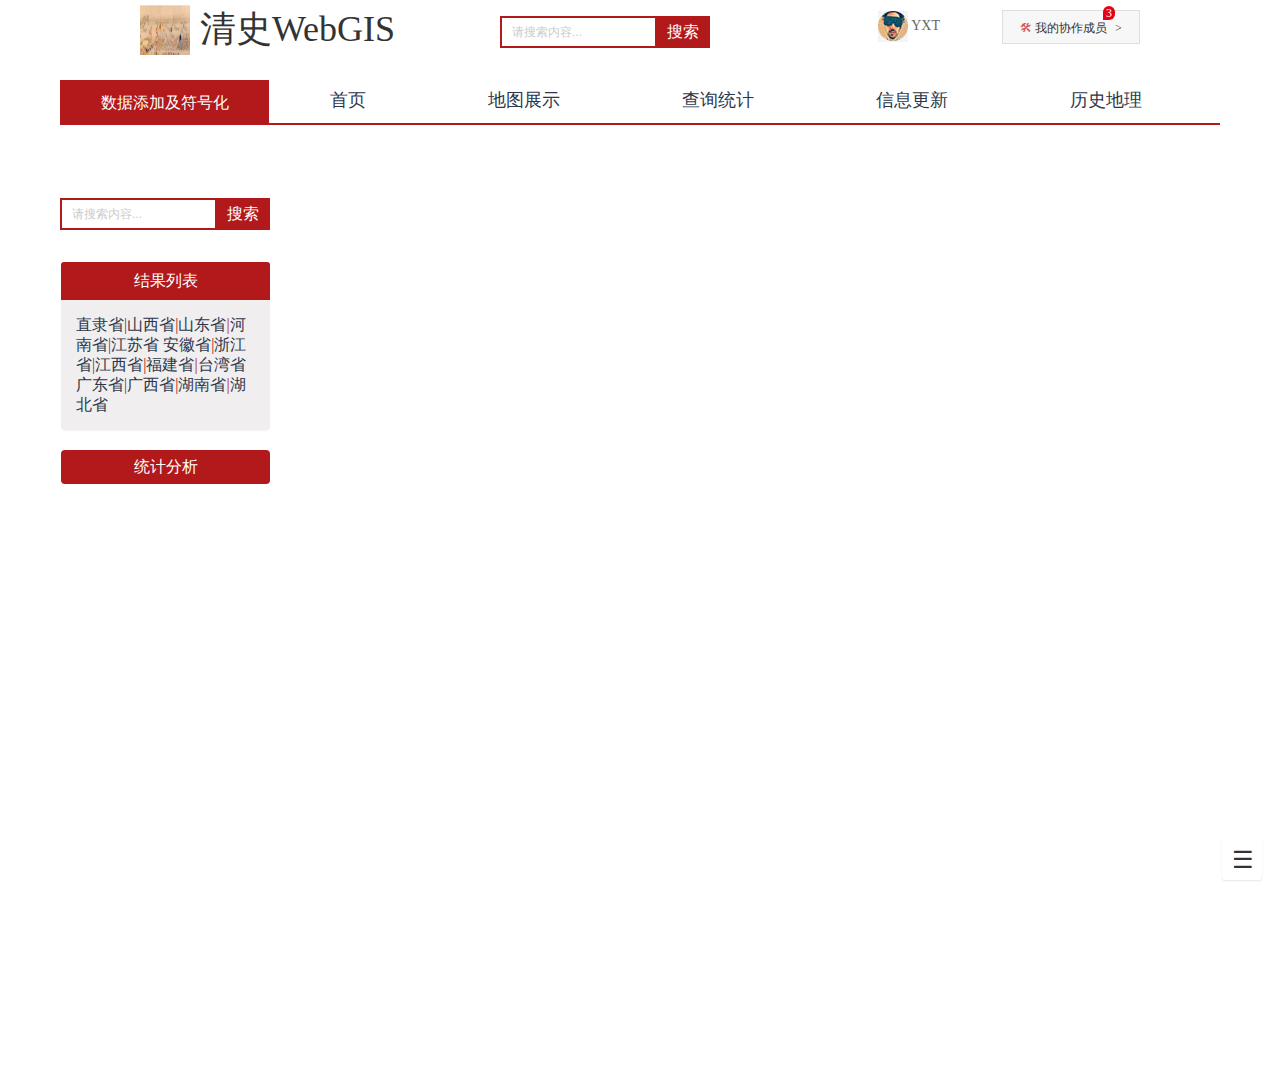
==== analysis.html @ 8addfd03 "页面基本画完" ====
<!DOCTYPE html>
<html>
  <head>
    <meta charset="utf-8" />
    <title>清史GIS-清朝历史信息化、地图可视化</title>
    <meta
      name="description"
      content="我们是清史地理信息系统制作者，系统提供对清史信息的增删改查、地图可视化和历史地理信息的探索"
    />
    <meta
      name="keywords"
      content="清朝历史,GIS,地理信息系统,地图,历史地理,数据库,职官"
    />
    <meta
      name="viewport"
      content="initial-scale=1,maximum-scale=1,user-scalable=no"
    />
    <!-- 引入图标 -->
    <link rel="shortcut icon" href="favicon.ico" type="image/x-icon" />
    <!-- 引入css -->
    <link
      href="https://api.mapbox.com/mapbox-gl-js/v2.7.0/mapbox-gl.css"
      rel="stylesheet"
    />
    <link rel="stylesheet" href="css/bootstrap.min.css" />
    <link rel="stylesheet" href="css/bootstrap-icons.css" />
    <link rel="stylesheet" href="css/base.css" />
    <link rel="stylesheet" href="css/mapview.css" />
    <link rel="stylesheet" href="css/common.css" />
    <link rel="stylesheet" href="css/analysis.css" />
    <!-- 引入js -->
    <script src="https://api.mapbox.com/mapbox-gl-js/v2.7.0/mapbox-gl.js"></script>
    <script src="js/jquery-3.5.1.min.js"></script>
    <script src="js/bootstrap.min.js"></script>
  </head>
  <body>
    <!-- header制作 -->
    <div class="header w">
      <!-- logo -->
      <div class="logo">
        <a href="index.html" title="清史GIS">清史GIS</a>
        <h1>清史WebGIS</h1>
      </div>
      <!-- search -->
      <div class="search">
        <input type="text" class="text" value="请搜索内容..." />
        <button id="btn-search">搜索</button>
      </div>
      <!-- user -->
      <div class="user">
        <img src="img/user.jpg" alt="" style="vertical-align: middle" />
        YXT
      </div>
      <!-- colworker -->
      <div class="colworker">
        <i class="worker">🛠 </i>我的协作成员 <i class="arrow"> &gt; </i>
        <i class="count">3</i>
      </div>
    </div>
    <!-- Button trigger modal -->
    <!-- <button
                            type="button"
                            class="btn btn-primary btn-lg"
                            data-toggle="modal"
                            data-target="#LoginTop"
                          >
                            登录|注册
                          </button>
          
                          <div
                            class="modal fade"
                            id="LoginTop"
                            tabindex="-1"
                            role="dialog"
                            aria-labelledby="myModalLabel"
                          >
                            <div class="modal-dialog" role="document">
                              <div class="modal-content">
                                <div class="modal-header">
                                  <button
                                    type="button"
                                    class="close"
                                    data-dismiss="modal"
                                    aria-label="Close"
                                  >
                                    <span aria-hidden="true">&times;</span>
                                  </button>
                                  <h4 class="modal-title" id="myModalLabel">登录</h4>
                                </div>
                                <div class="modal-body">...</div>
                                <div class="modal-footer">
                                  <button
                                    type="button"
                                    class="btn btn-default"
                                    data-dismiss="modal"
                                  >
                                    关闭
                                  </button>
                                  <button type="button" class="btn btn-primary">
                                    登录|注册
                                  </button>
                                </div>
                              </div>
                            </div>
                          </div> -->
    <!-- header结束 -->

    <!-- nav制作 -->
    <div class="nav">
      <div class="w">
        <div class="dropdown fl">
          <div class="dt">数据添加及符号化</div>
        </div>
        <!-- 右侧导航 -->
        <div class="navitems fl">
          <ul>
            <li>
              <a href="index.html"><h4>首页</h4> </a>
            </li>
            <li>
              <a href="viewmap.html"><h4>地图展示</h4> </a>
            </li>
            <li>
              <a href="analysis.html"><h4>查询统计</h4> </a>
            </li>
            <li>
              <a href="infupdate.html"><h4>信息更新</h4> </a>
            </li>
            <li>
              <a href="hgis.html"><h4>历史地理</h4> </a>
            </li>
            <div class="clearfix"></div>
          </ul>
        </div>
      </div>
    </div>
    <!-- nav结束 -->

    <div id="context">
      <!-- 地图 -->
      <div id="map"></div>
      <!-- 底图切换开始 -->
      <div class="map-overlay top">
        <div class="map-overlay-inner" onclick="openMenu()">
          <span style="font-size: 24px; cursor: pointer">&#9776;</span>
        </div>
      </div>

      <div id="menu">
        <input
          id="satellite-v9"
          type="radio"
          name="rtoggle"
          value="satellite"
          checked="checked"
        />
        <!-- See a list of Mapbox-hosted public styles at -->
        <!-- https://docs.mapbox.com/api/maps/styles/#mapbox-styles -->
        <label for="satellite-v9">satellite</label>
        <input id="light-v10" type="radio" name="rtoggle" value="light" />
        <label for="light-v10">light</label>
        <input id="dark-v10" type="radio" name="rtoggle" value="dark" />
        <label for="dark-v10">dark</label>
        <input id="streets-v11" type="radio" name="rtoggle" value="streets" />
        <label for="streets-v11">streets</label>
        <input id="outdoors-v11" type="radio" name="rtoggle" value="outdoors" />
        <label for="outdoors-v11">outdoors</label>
      </div>
      <!-- 底图切换结束 -->

      <!-- 数据选择按钮组开始 -->
      <div class="searchinleft">
        <input type="text" class="text" value="请搜索内容..." />
        <button id="btn-search">搜索</button>
      </div>

      <div class="button-group">
        <!-- <button class="btn btn-success btn-smm" id="btn1"></button> -->
        <div class="panel panel-default panelanalysis">
          <div class="panel-heading" role="tab" id="btn1">
            <h4 class="panel-title" style="text-align: center">
              <a
                role="button"
                data-toggle="collapse"
                data-parent="#accordion"
                href="#collapseOne"
                aria-expanded="true"
                aria-controls="collapseOne"
              >
                结果列表
              </a>
            </h4>
          </div>
          <div
            id="collapseOne"
            class="panel-collapse collapse in"
            role="tabpanel"
            aria-labelledby="headingOne"
          >
            <div class="panel-body">
              <a href="#">直隶省</a>|<a href="#">山西省</a>|<a href="#"
                >山东省</a
              >|<a href="#">河南省</a>|<a href="#">江苏省 安徽省</a>|<a href="#"
                >浙江省</a
              >|<a href="#">江西省</a>|<a href="#">福建省</a>|<a href="#"
                >台湾省 广东省</a
              >|<a href="#">广西省</a>|<a href="#">湖南省</a>|<a href="#"
                >湖北省</a
              >
            </div>
          </div>
        </div>
        <button class="btn btn-success btn-smm" id="btn2">统计分析</button>
        <div class="modal fade" id="myModal2">
          <div class="modal-dialog">
            <div class="modal-content">
              <!--模态框标题-->
              <div class="modal-header">
                <button type="button" class="close" data-dismiss="modal">
                  <span aria-hidden="true">&times;</span>
                </button>
                <h4 class="modal-title">数据符号化</h4>
              </div>
              <!--中心内容-->
              <form action="#">
                <div class="modal-body">
                  <div class="form-group">
                    <label for="exampleInputEmail1">选择数据</label>
                    <input
                      type=""
                      class="form-control"
                      id="exampleInputEmail1"
                      placeholder="数据选择..."
                    />
                  </div>
                  <div class="form-group">
                    <label for="exampleInputFile">符号化文件</label>
                    <input type="file" id="exampleInputFile2" />
                    <p class="help-block">文件为ArcGIS软件导出的符号配置文件</p>
                  </div>
                  <div class="checkbox">
                    <label>
                      <input type="checkbox" /> 同时打开本机ArcGIS软件
                    </label>
                  </div>
                </div>
                <!--脚注-->
                <div class="modal-footer">
                  <button type="submit" class="btn btn-primary">确定</button>
                  <button
                    type="button"
                    class="btn btn-danger"
                    data-dismiss="modal"
                  >
                    取消
                  </button>
                </div>
              </form>
            </div>
          </div>
        </div>
      </div>
      <!-- 数据选择按钮组结束 -->
    </div>
    <script src="js/viewmap.js"></script>
  </body>
</html>
---- css/base.css ----
@charset "UTF-8";

* {
    margin: 0;
    padding: 0;
    font-family: 'Microsoft YaHei'
}

em,
i {
	font-style: normal
}

li {
	list-style: none
}

img {
	border: 0;
	vertical-align: middle
}

button {
	cursor: pointer;
}

a {
	color: #2d374b;
	text-decoration: none;
	cursor: pointer;
}

a:hover {
	color: rgb(202, 87, 79);
	text-decoration: none;
}

button,
input {
    font-family: 'Microsoft YaHei', 'Heiti SC', tahoma, arial, 'Hiragino Sans GB', \\5B8B\4F53, sans-serif;
    /*取消轮廓线 蓝色的*/
    outline: none;
}

body {
	background-color: #fff;
	font: 12px/1.5 'Microsoft YaHei', 'Heiti SC', tahoma, arial, 'Hiragino Sans GB', \\5B8B\4F53, sans-serif;
	-webkit-text-size-adjust: 100%;
	line-height: normal !important;
}

.hide,
.none {
    display: none;
}
/*清除浮动*/
.clearfix:after {
    visibility: hidden;
    clear: both;
    display: block;
    content: ".";
    height: 0
}

.clearfix {
    *zoom: 1
}
---- css/mapview.css ----
@charset "utf-8";

body {
  background-color: #fff;
  margin: 0;
  padding: 0;
}

#map {
  position: absolute;
  top: 20%;
  left: 0;
  /* margin-top: 10%; */
  /* margin-left: 0; */
  width: 100%;
  height: 100%;
}

.button-group {
  font: 12px/20px "Helvetica Neue", Arial, Helvetica, sans-serif;
  position: absolute;
  width: 100px;
  top: 20%;
  left: 51px;
  padding: 10px;
}

#btn1,#btn2,#btn {
  width: 209px;
  background-color: #b1191a;
  border: 5px;
	font-size: 16px;
	color: #fff;
}
.map-overlay {
  font: 12px/20px "Helvetica Neue", Arial, Helvetica, sans-serif;
  position: absolute;
  width: 60px;
  bottom: 0;
  right: 8px;
  padding: 10px;
}

.map-overlay .map-overlay-inner {
  background-color: #fff;
  box-shadow: 0 1px 2px rgba(0, 0, 0, 0.1);
  border-radius: 3px;
  height: 40px;
  padding: 10px;
  margin-bottom: 10px;
}

.map-overlay-inner fieldset {
  border: none;
  padding: 0;
  margin: 0 0 10px;
}

/* 弹出样式 */
.mapboxgl-popup {
  max-width: 400px;
  font: 32px/40px "Helvetica Neue", Arial, Helvetica, sans-serif;
}

#menu {
  position: absolute;
  background: #efefef;
  display: none;
  right: 5%;
  bottom: 5%;
  /* padding: 10px; */
  font-family: 'Open Sans', sans-serif;
  }
---- css/common.css ----
/* 公用样式 */
.fl {
  float: left;
}
.fr {
  float: right;
}

.w {
  width: 1200px;
  min-width: 1200px;
  margin: 0 auto;
}

.style-red {
  color: #c81623;
}
.spacer {
  width: 1px;
  height: 12px;
  background-color: #666;
  margin: 9px 12px 0;
}

.header {
  position: relative;
  height: 60px;
}
.logo {
  position: absolute;
  top: 5px;
  left: 100px;
  width: 300px;
  height: 50px;
}
.logo a {
  float: left;
  /*overflow: hidden;*/
  width: 50px;
  height: 50px;
  background: url(../img/logo.png);
  background-size: 100% 200%;
  font-size: 0;
}
.logo h1 {
  float: left;
  margin-left: 10px;
  margin-top: 5px;
}
.search {
  position: absolute;
  top: 16px;
  left: 460px;
}
.text {
  float: left;
  width: 240px;
  height: 32px;
  border: 2px solid #b1191a;
  padding-left: 10px;
  color: #ccc;
}
#btn-search {
  float: left;
  width: 55px;
  height: 32px;
  margin-left: -2px;
  background-color: #b1191a;
  border: 0;
  font-size: 16px;
  color: #fff;
}

.user {
  position: absolute;
  top: 5px;
  right: 300px;
  height: 42px;
  line-height: 42px;
  /* margin-left: 30px; */
  font-size: 14px;
  color: #666;
}

.colworker {
  position: absolute;
  top: 10px;
  right: 100px;
  width: 138px;
  height: 34px;
  border: 1px solid #dfdfdf;
  background-color: #f7f7f7;
  line-height: 34px;
  text-align: center;
}
.worker {
  color: #da5555;
}
.arrow {
  margin-left: 5px;
}
.count {
  position: absolute;
  top: -5px;
  /*应该是左侧对齐 文字才能往右走显示*/
  left: 100px;
  background-color: #e60012;
  height: 14px;
  padding: 0 3px;
  line-height: 14px;
  color: #fff;
  /*border-radius: 左上角 右上角  右下角  左下角;*/
  border-radius: 7px 7px 7px 0;
}

/* 导航栏 */
.nav {
  margin-top: 20px;
  margin-left: 60px;
  margin-right: 60px;
  height: 45px;
  border-bottom: 2px solid #b1191a;
}

.dropdown {
  width: 209px;
  height: 45px;
}
.dropdown .dt {
  height: 100%;
  background-color: #b1191a;
  font-size: 16px;
  color: #fff;
  text-align: center;
  line-height: 45px;
}

.navitems li {
  float: left;
}
.navitems li a {
  display: block;
  height: 45px;
  padding: 1px 61px;
  line-height: 45px;
  font-size: 16px;
}

/* footer */
.footer {
  height: 100px;
  background-color: #f5f5f5;
  /* padding-top: 20px; */
}

.mod_copyright {
  text-align: center;
}
.mod_copyright_links {
  margin: 10px 0 10px 0;
}
.mod_copyright_info {
  line-height: 18px;
}
---- css/analysis.css ----
.searchinleft {
  position: absolute;
  top: 22%;
  left: 60px;
}
.button-group {
  font: 12px/20px "Helvetica Neue", Arial, Helvetica, sans-serif;
  position: absolute;
  width: 100px;
  top: 28%;
  left: 51px;
  padding: 10px;
}
.text {
  float: left;
  width: 157px;
  height: 32px;
  border: 2px solid #b1191a;
  padding-left: 10px;
  color: #ccc;
}
.panelanalysis {
  width: 209px;
  background-color: #f0eeee;
  border: 5px;
  font-size: 16px;
  color: #b1191a;
}
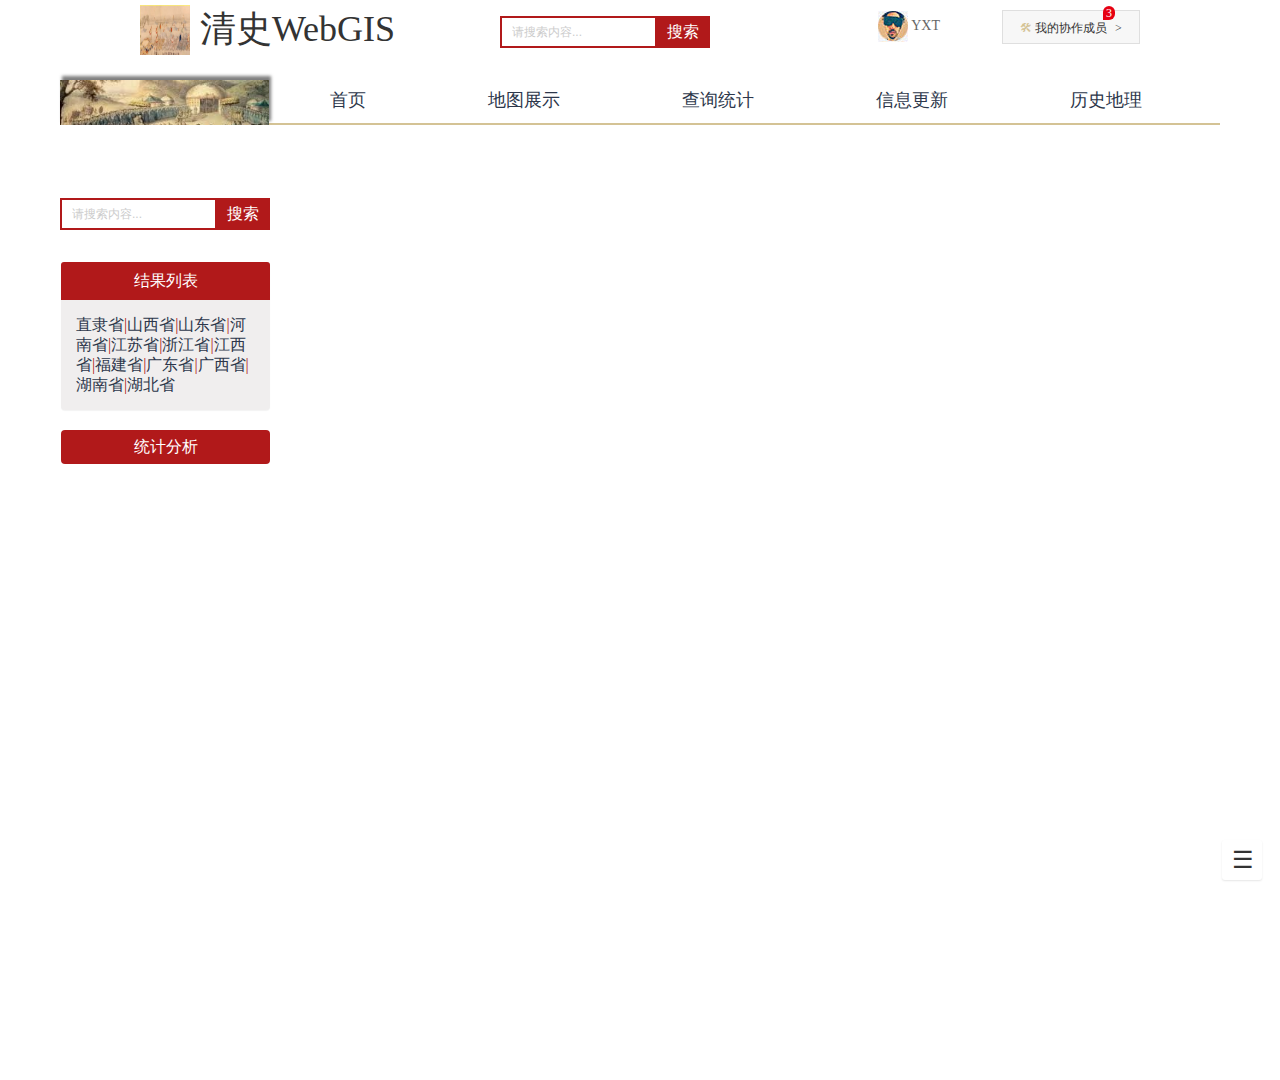
==== commit 9ff6bd92: "界面基本意思完了" ====
--- a/analysis.html
+++ b/analysis.html
@@ -109,7 +109,7 @@
     <div class="nav">
       <div class="w">
         <div class="dropdown fl">
-          <div class="dt">数据添加及符号化</div>
+          <div class="dt"></div>
         </div>
         <!-- 右侧导航 -->
         <div class="navitems fl">
@@ -200,10 +200,10 @@
             <div class="panel-body">
               <a href="#">直隶省</a>|<a href="#">山西省</a>|<a href="#"
                 >山东省</a
-              >|<a href="#">河南省</a>|<a href="#">江苏省 安徽省</a>|<a href="#"
+              >|<a href="#">河南省</a>|<a href="#">江苏省</a>|<a href="#"
                 >浙江省</a
               >|<a href="#">江西省</a>|<a href="#">福建省</a>|<a href="#"
-                >台湾省 广东省</a
+                >广东省</a
               >|<a href="#">广西省</a>|<a href="#">湖南省</a>|<a href="#"
                 >湖北省</a
               >
--- a/css/base.css
+++ b/css/base.css
@@ -1,67 +1,69 @@
 @charset "UTF-8";
 
 * {
-    margin: 0;
-    padding: 0;
-    font-family: 'Microsoft YaHei'
+  margin: 0;
+  padding: 0;
+  font-family: "Microsoft YaHei";
 }
 
 em,
 i {
-	font-style: normal
+  font-style: normal;
 }
 
 li {
-	list-style: none
+  list-style: none;
 }
 
 img {
-	border: 0;
-	vertical-align: middle
+  border: 0;
+  vertical-align: middle;
 }
 
 button {
-	cursor: pointer;
+  cursor: pointer;
 }
 
 a {
-	color: #2d374b;
-	text-decoration: none;
-	cursor: pointer;
+  color: #2d374b;
+  text-decoration: none;
+  cursor: pointer;
 }
 
 a:hover {
-	color: rgb(202, 87, 79);
-	text-decoration: none;
+  color: #d4c395;
+  text-decoration: none;
 }
 
 button,
 input {
-    font-family: 'Microsoft YaHei', 'Heiti SC', tahoma, arial, 'Hiragino Sans GB', \\5B8B\4F53, sans-serif;
-    /*取消轮廓线 蓝色的*/
-    outline: none;
+  font-family: "Microsoft YaHei", "Heiti SC", tahoma, arial, "Hiragino Sans GB",
+    \\5B8B\4F53, sans-serif;
+  /*取消轮廓线 蓝色的*/
+  outline: none;
 }
 
 body {
-	background-color: #fff;
-	font: 12px/1.5 'Microsoft YaHei', 'Heiti SC', tahoma, arial, 'Hiragino Sans GB', \\5B8B\4F53, sans-serif;
-	-webkit-text-size-adjust: 100%;
-	line-height: normal !important;
+  background-color: #fff;
+  font: 12px/1.5 "Microsoft YaHei", "Heiti SC", tahoma, arial,
+    "Hiragino Sans GB", \\5B8B\4F53, sans-serif;
+  -webkit-text-size-adjust: 100%;
+  line-height: normal !important;
 }
 
 .hide,
 .none {
-    display: none;
+  display: none;
 }
 /*清除浮动*/
 .clearfix:after {
-    visibility: hidden;
-    clear: both;
-    display: block;
-    content: ".";
-    height: 0
+  visibility: hidden;
+  clear: both;
+  display: block;
+  content: ".";
+  height: 0;
 }
 
 .clearfix {
-    *zoom: 1
+  *zoom: 1;
 }
--- a/css/common.css
+++ b/css/common.css
@@ -13,7 +13,7 @@
 }
 
 .style-red {
-  color: #c81623;
+  color: #b7a166;
 }
 .spacer {
   width: 1px;
@@ -94,7 +94,7 @@
   text-align: center;
 }
 .worker {
-  color: #da5555;
+  color: #d4c395;
 }
 .arrow {
   margin-left: 5px;
@@ -119,7 +119,7 @@
   margin-left: 60px;
   margin-right: 60px;
   height: 45px;
-  border-bottom: 2px solid #b1191a;
+  border-bottom: 2px solid #d4c395;
 }
 
 .dropdown {
@@ -128,11 +128,14 @@
 }
 .dropdown .dt {
   height: 100%;
-  background-color: #b1191a;
+  /* background-color: #b1191a; */
+  background-image: url(../img/images.jfif);
+  background-size: 100%;
   font-size: 16px;
   color: #fff;
   text-align: center;
   line-height: 45px;
+  box-shadow: 2px -4px 3px rgba(0, 0, 0, 0.5);
 }
 
 .navitems li {
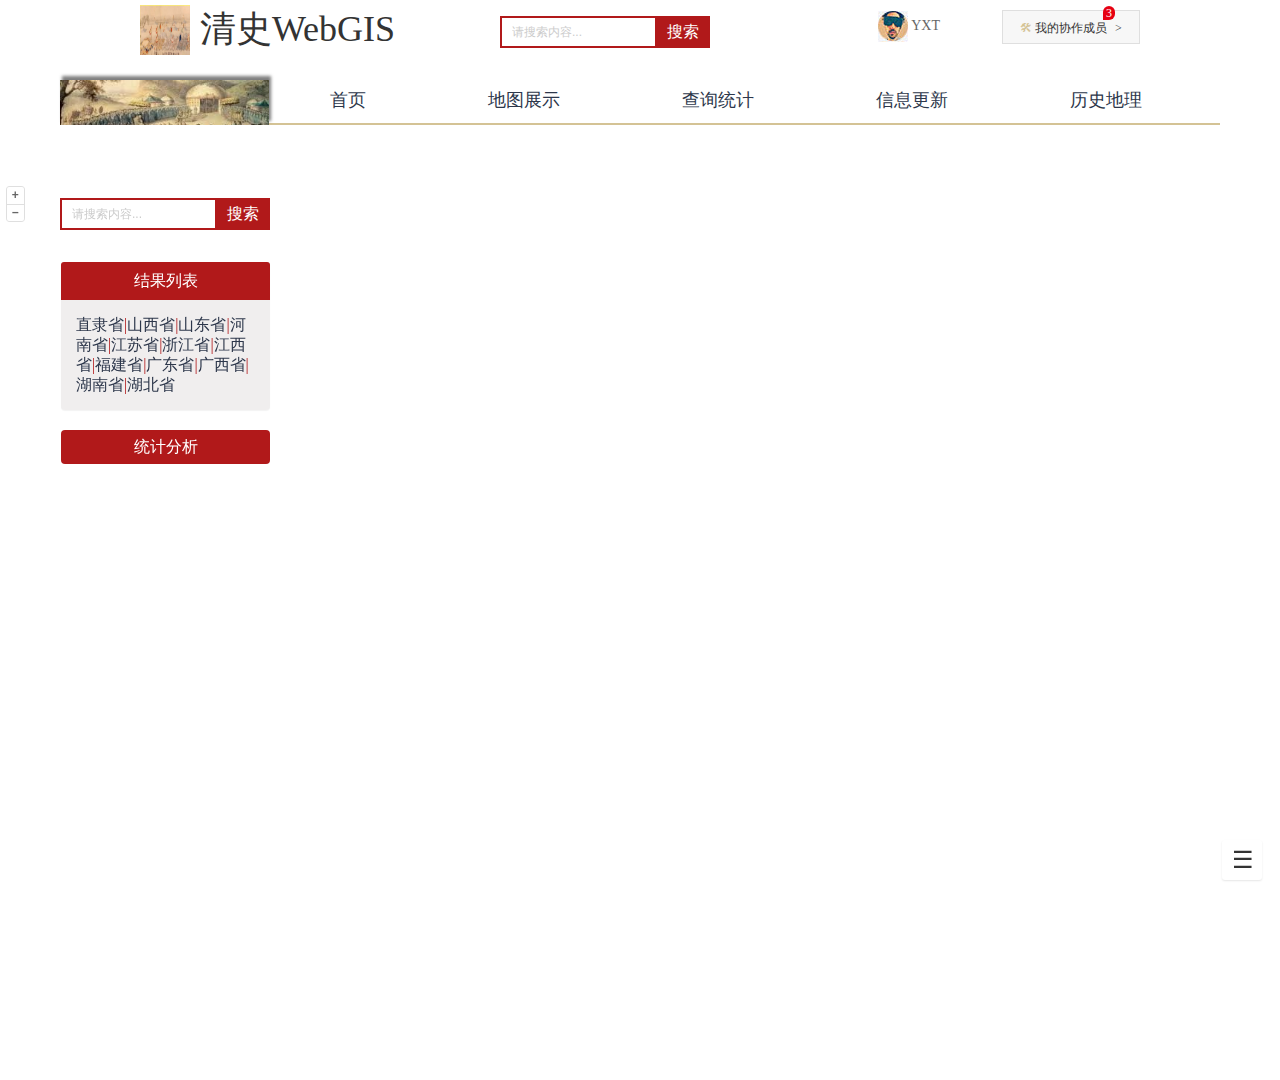
==== commit fd0011c7: "improve2" ====
--- a/analysis.html
+++ b/analysis.html
@@ -18,10 +18,11 @@
     <!-- 引入图标 -->
     <link rel="shortcut icon" href="favicon.ico" type="image/x-icon" />
     <!-- 引入css -->
-    <link
+    <!-- <link
       href="https://api.mapbox.com/mapbox-gl-js/v2.7.0/mapbox-gl.css"
       rel="stylesheet"
-    />
+    /> -->
+    <link rel="stylesheet" href="css/ol.css" />
     <link rel="stylesheet" href="css/bootstrap.min.css" />
     <link rel="stylesheet" href="css/bootstrap-icons.css" />
     <link rel="stylesheet" href="css/base.css" />
@@ -29,8 +30,9 @@
     <link rel="stylesheet" href="css/common.css" />
     <link rel="stylesheet" href="css/analysis.css" />
     <!-- 引入js -->
-    <script src="https://api.mapbox.com/mapbox-gl-js/v2.7.0/mapbox-gl.js"></script>
+    <!-- <script src="https://api.mapbox.com/mapbox-gl-js/v2.7.0/mapbox-gl.js"></script> -->
     <script src="js/jquery-3.5.1.min.js"></script>
+    <script src="js/ol.js"></script>
     <script src="js/bootstrap.min.js"></script>
   </head>
   <body>
--- a/css/ol.css
+++ b/css/ol.css
@@ -0,0 +1,345 @@
+:root,
+:host {
+  --ol-background-color: white;
+  --ol-accent-background-color: #F5F5F5;
+  --ol-subtle-background-color: rgba(128, 128, 128, 0.25);
+  --ol-partial-background-color: rgba(255, 255, 255, 0.75);
+  --ol-foreground-color: #333333;
+  --ol-subtle-foreground-color: #666666;
+  --ol-brand-color: #00AAFF;
+}
+
+.ol-box {
+  box-sizing: border-box;
+  border-radius: 2px;
+  border: 1.5px solid var(--ol-background-color);
+  background-color: var(--ol-partial-background-color);
+}
+
+.ol-mouse-position {
+  top: 8px;
+  right: 8px;
+  position: absolute;
+}
+
+.ol-scale-line {
+  background: var(--ol-partial-background-color);
+  border-radius: 4px;
+  bottom: 8px;
+  left: 8px;
+  padding: 2px;
+  position: absolute;
+}
+
+.ol-scale-line-inner {
+  border: 1px solid var(--ol-subtle-foreground-color);
+  border-top: none;
+  color: var(--ol-foreground-color);
+  font-size: 10px;
+  text-align: center;
+  margin: 1px;
+  will-change: contents, width;
+  transition: all 0.25s;
+}
+
+.ol-scale-bar {
+  position: absolute;
+  bottom: 8px;
+  left: 8px;
+}
+
+.ol-scale-bar-inner {
+  display: flex;
+}
+
+.ol-scale-step-marker {
+  width: 1px;
+  height: 15px;
+  background-color: var(--ol-foreground-color);
+  float: right;
+  z-index: 10;
+}
+
+.ol-scale-step-text {
+  position: absolute;
+  bottom: -5px;
+  font-size: 10px;
+  z-index: 11;
+  color: var(--ol-foreground-color);
+  text-shadow: -1.5px 0 var(--ol-partial-background-color), 0 1.5px var(--ol-partial-background-color), 1.5px 0 var(--ol-partial-background-color), 0 -1.5px var(--ol-partial-background-color);
+}
+
+.ol-scale-text {
+  position: absolute;
+  font-size: 12px;
+  text-align: center;
+  bottom: 25px;
+  color: var(--ol-foreground-color);
+  text-shadow: -1.5px 0 var(--ol-partial-background-color), 0 1.5px var(--ol-partial-background-color), 1.5px 0 var(--ol-partial-background-color), 0 -1.5px var(--ol-partial-background-color);
+}
+
+.ol-scale-singlebar {
+  position: relative;
+  height: 10px;
+  z-index: 9;
+  box-sizing: border-box;
+  border: 1px solid var(--ol-foreground-color);
+}
+
+.ol-scale-singlebar-even {
+  background-color: var(--ol-subtle-foreground-color);
+}
+
+.ol-scale-singlebar-odd {
+  background-color: var(--ol-background-color);
+}
+
+.ol-unsupported {
+  display: none;
+}
+
+.ol-viewport,
+.ol-unselectable {
+  -webkit-touch-callout: none;
+  -webkit-user-select: none;
+  -moz-user-select: none;
+  user-select: none;
+  -webkit-tap-highlight-color: transparent;
+}
+
+.ol-viewport canvas {
+  all: unset;
+}
+
+.ol-selectable {
+  -webkit-touch-callout: default;
+  -webkit-user-select: text;
+  -moz-user-select: text;
+  user-select: text;
+}
+
+.ol-grabbing {
+  cursor: -webkit-grabbing;
+  cursor: -moz-grabbing;
+  cursor: grabbing;
+}
+
+.ol-grab {
+  cursor: move;
+  cursor: -webkit-grab;
+  cursor: -moz-grab;
+  cursor: grab;
+}
+
+.ol-control {
+  position: absolute;
+  background-color: var(--ol-subtle-background-color);
+  border-radius: 4px;
+}
+
+.ol-zoom {
+  top: .5em;
+  left: .5em;
+}
+
+.ol-rotate {
+  top: .5em;
+  right: .5em;
+  transition: opacity .25s linear, visibility 0s linear;
+}
+
+.ol-rotate.ol-hidden {
+  opacity: 0;
+  visibility: hidden;
+  transition: opacity .25s linear, visibility 0s linear .25s;
+}
+
+.ol-zoom-extent {
+  top: 4.643em;
+  left: .5em;
+}
+
+.ol-full-screen {
+  right: .5em;
+  top: .5em;
+}
+
+.ol-control button {
+  display: block;
+  margin: 1px;
+  padding: 0;
+  color: var(--ol-subtle-foreground-color);
+  font-weight: bold;
+  text-decoration: none;
+  font-size: inherit;
+  text-align: center;
+  height: 1.375em;
+  width: 1.375em;
+  line-height: .4em;
+  background-color: var(--ol-background-color);
+  border: none;
+  border-radius: 2px;
+}
+
+.ol-control button::-moz-focus-inner {
+  border: none;
+  padding: 0;
+}
+
+.ol-zoom-extent button {
+  line-height: 1.4em;
+}
+
+.ol-compass {
+  display: block;
+  font-weight: normal;
+  will-change: transform;
+}
+
+.ol-touch .ol-control button {
+  font-size: 1.5em;
+}
+
+.ol-touch .ol-zoom-extent {
+  top: 5.5em;
+}
+
+.ol-control button:hover,
+.ol-control button:focus {
+  text-decoration: none;
+  outline: 1px solid var(--ol-subtle-foreground-color);
+  color: var(--ol-foreground-color);
+}
+
+.ol-zoom .ol-zoom-in {
+  border-radius: 2px 2px 0 0;
+}
+
+.ol-zoom .ol-zoom-out {
+  border-radius: 0 0 2px 2px;
+}
+
+.ol-attribution {
+  text-align: right;
+  bottom: .5em;
+  right: .5em;
+  max-width: calc(100% - 1.3em);
+  display: flex;
+  flex-flow: row-reverse;
+  align-items: center;
+}
+
+.ol-attribution a {
+  color: var(--ol-subtle-foreground-color);
+  text-decoration: none;
+}
+
+.ol-attribution ul {
+  margin: 0;
+  padding: 1px .5em;
+  color: var(--ol-foreground-color);
+  text-shadow: 0 0 2px var(--ol-background-color);
+  font-size: 12px;
+}
+
+.ol-attribution li {
+  display: inline;
+  list-style: none;
+}
+
+.ol-attribution li:not(:last-child):after {
+  content: " ";
+}
+
+.ol-attribution img {
+  max-height: 2em;
+  max-width: inherit;
+  vertical-align: middle;
+}
+
+.ol-attribution button {
+  flex-shrink: 0;
+}
+
+.ol-attribution.ol-collapsed ul {
+  display: none;
+}
+
+.ol-attribution:not(.ol-collapsed) {
+  background: var(--ol-partial-background-color);
+}
+
+.ol-attribution.ol-uncollapsible {
+  bottom: 0;
+  right: 0;
+  border-radius: 4px 0 0;
+}
+
+.ol-attribution.ol-uncollapsible img {
+  margin-top: -.2em;
+  max-height: 1.6em;
+}
+
+.ol-attribution.ol-uncollapsible button {
+  display: none;
+}
+
+.ol-zoomslider {
+  top: 4.5em;
+  left: .5em;
+  height: 200px;
+}
+
+.ol-zoomslider button {
+  position: relative;
+  height: 10px;
+}
+
+.ol-touch .ol-zoomslider {
+  top: 5.5em;
+}
+
+.ol-overviewmap {
+  left: 0.5em;
+  bottom: 0.5em;
+}
+
+.ol-overviewmap.ol-uncollapsible {
+  bottom: 0;
+  left: 0;
+  border-radius: 0 4px 0 0;
+}
+
+.ol-overviewmap .ol-overviewmap-map,
+.ol-overviewmap button {
+  display: block;
+}
+
+.ol-overviewmap .ol-overviewmap-map {
+  border: 1px solid var(--ol-subtle-foreground-color);
+  height: 150px;
+  width: 150px;
+}
+
+.ol-overviewmap:not(.ol-collapsed) button {
+  bottom: 0;
+  left: 0;
+  position: absolute;
+}
+
+.ol-overviewmap.ol-collapsed .ol-overviewmap-map,
+.ol-overviewmap.ol-uncollapsible button {
+  display: none;
+}
+
+.ol-overviewmap:not(.ol-collapsed) {
+  background: var(--ol-subtle-background-color);
+}
+
+.ol-overviewmap-box {
+  border: 1.5px dotted var(--ol-subtle-foreground-color);
+}
+
+.ol-overviewmap .ol-overviewmap-box:hover {
+  cursor: move;
+}
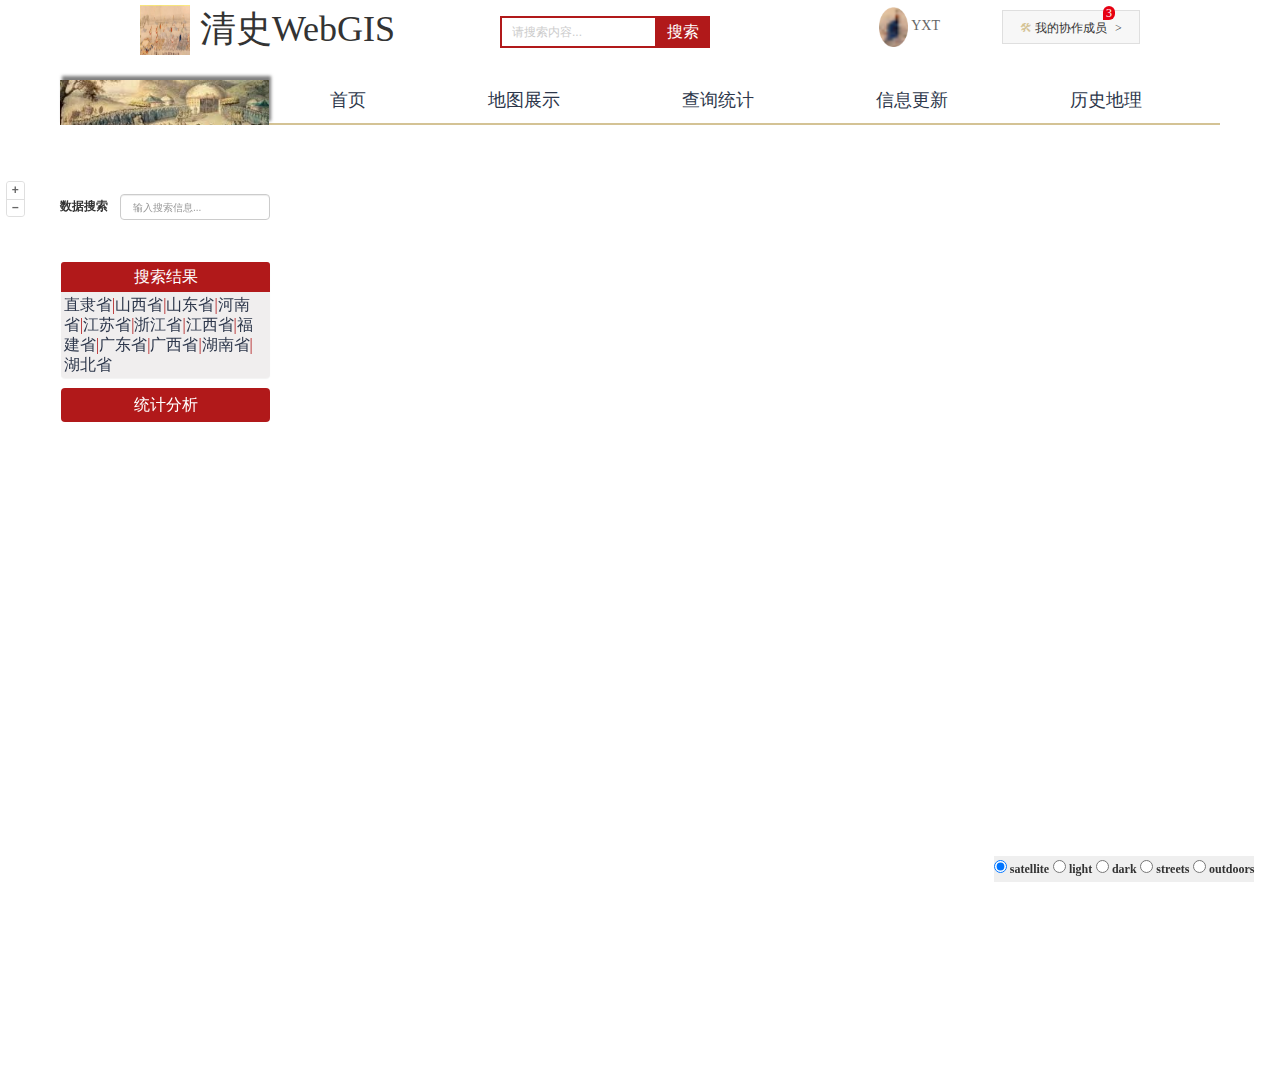
==== commit 5a53c331: "improve1219" ====
--- a/analysis.html
+++ b/analysis.html
@@ -50,7 +50,11 @@
       </div>
       <!-- user -->
       <div class="user">
-        <img src="img/user.jpg" alt="" style="vertical-align: middle" />
+        <img
+          src="img/user.png"
+          alt=""
+          style="vertical-align: middle; height: 40px"
+        />
         YXT
       </div>
       <!-- colworker -->
@@ -59,52 +63,6 @@
         <i class="count">3</i>
       </div>
     </div>
-    <!-- Button trigger modal -->
-    <!-- <button
-                            type="button"
-                            class="btn btn-primary btn-lg"
-                            data-toggle="modal"
-                            data-target="#LoginTop"
-                          >
-                            登录|注册
-                          </button>
-          
-                          <div
-                            class="modal fade"
-                            id="LoginTop"
-                            tabindex="-1"
-                            role="dialog"
-                            aria-labelledby="myModalLabel"
-                          >
-                            <div class="modal-dialog" role="document">
-                              <div class="modal-content">
-                                <div class="modal-header">
-                                  <button
-                                    type="button"
-                                    class="close"
-                                    data-dismiss="modal"
-                                    aria-label="Close"
-                                  >
-                                    <span aria-hidden="true">&times;</span>
-                                  </button>
-                                  <h4 class="modal-title" id="myModalLabel">登录</h4>
-                                </div>
-                                <div class="modal-body">...</div>
-                                <div class="modal-footer">
-                                  <button
-                                    type="button"
-                                    class="btn btn-default"
-                                    data-dismiss="modal"
-                                  >
-                                    关闭
-                                  </button>
-                                  <button type="button" class="btn btn-primary">
-                                    登录|注册
-                                  </button>
-                                </div>
-                              </div>
-                            </div>
-                          </div> -->
     <!-- header结束 -->
 
     <!-- nav制作 -->
@@ -142,12 +100,6 @@
       <!-- 地图 -->
       <div id="map"></div>
       <!-- 底图切换开始 -->
-      <div class="map-overlay top">
-        <div class="map-overlay-inner" onclick="openMenu()">
-          <span style="font-size: 24px; cursor: pointer">&#9776;</span>
-        </div>
-      </div>
-
       <div id="menu">
         <input
           id="satellite-v9"
@@ -172,8 +124,17 @@
 
       <!-- 数据选择按钮组开始 -->
       <div class="searchinleft">
-        <input type="text" class="text" value="请搜索内容..." />
-        <button id="btn-search">搜索</button>
+        <!-- <input type="text" class="text" value="请搜索内容..." />
+        <button id="btn-search">搜索</button> -->
+        <label for="js-search-query" style="margin-bottom: -5px"
+          >数据搜索</label
+        >
+        <input
+          id="js-search-query"
+          type="search"
+          class="form-control"
+          placeholder="输入搜索信息..."
+        />
       </div>
 
       <div class="button-group">
@@ -188,8 +149,9 @@
                 href="#collapseOne"
                 aria-expanded="true"
                 aria-controls="collapseOne"
+                style="font-size: 16px"
               >
-                结果列表
+                搜索结果
               </a>
             </h4>
           </div>
@@ -264,6 +226,6 @@
       </div>
       <!-- 数据选择按钮组结束 -->
     </div>
-    <script src="js/viewmap.js"></script>
+    <script src="js/analysis.js"></script>
   </body>
 </html>
--- a/css/mapview.css
+++ b/css/mapview.css
@@ -8,9 +8,9 @@
 
 #map {
   position: absolute;
-  top: 20%;
+  top: 18%;
   left: 0;
-  /* margin-top: 10%; */
+  margin-top: 13px;
   /* margin-left: 0; */
   width: 100%;
   height: 100%;
@@ -25,12 +25,14 @@
   padding: 10px;
 }
 
-#btn1,#btn2,#btn {
+#btn1,
+#btn2,
+#btn {
   width: 209px;
   background-color: #b1191a;
   border: 5px;
-	font-size: 16px;
-	color: #fff;
+  font-size: 16px;
+  color: #fff;
 }
 .map-overlay {
   font: 12px/20px "Helvetica Neue", Arial, Helvetica, sans-serif;
@@ -65,9 +67,62 @@
 #menu {
   position: absolute;
   background: #efefef;
+  display: inline;
+  right: 2%;
+  bottom: 2%;
+  /* padding: 10px; */
+  font-family: "Open Sans", sans-serif;
+}
+
+#plane {
+  position: absolute;
   display: none;
-  right: 5%;
-  bottom: 5%;
-  /* padding: 10px; */
-  font-family: 'Open Sans', sans-serif;
-  }+  margin-left: 61px;
+  margin-top: 10%;
+  width: 209px;
+  background: rgba(248, 248, 255, 0.623);
+  box-sizing: border-box;
+  padding: 14px 20px 0 20px;
+  font-family: Arial, sans-serif;
+}
+
+.ol-attribution > ul {
+  font-size: 12px;
+}
+
+.label-wrap {
+  padding: 10px 10px 0 10px;
+  float: right;
+}
+
+.sp-replacer {
+  border-color: #ddd;
+}
+
+.panel-heading {
+  position: relative;
+  padding: 6px 12px;
+}
+
+.panel-heading .label {
+  position: absolute;
+  right: 10px;
+  top: 4px;
+}
+
+.panel-body {
+  padding: 3px;
+}
+.panel-title {
+  font-size: 12px;
+}
+
+.form-control {
+  height: 26px;
+  padding: 4px 12px;
+  font-size: 10px;
+}
+
+.panel {
+  margin-bottom: 10px;
+}
--- a/css/analysis.css
+++ b/css/analysis.css
@@ -26,3 +26,12 @@
   font-size: 16px;
   color: #b1191a;
 }
+
+.form-control {
+  margin-top: -20px;
+  margin-left: 60px;
+  width: 150px;
+  height: 26px;
+  padding: 4px 12px;
+  font-size: 10px;
+}
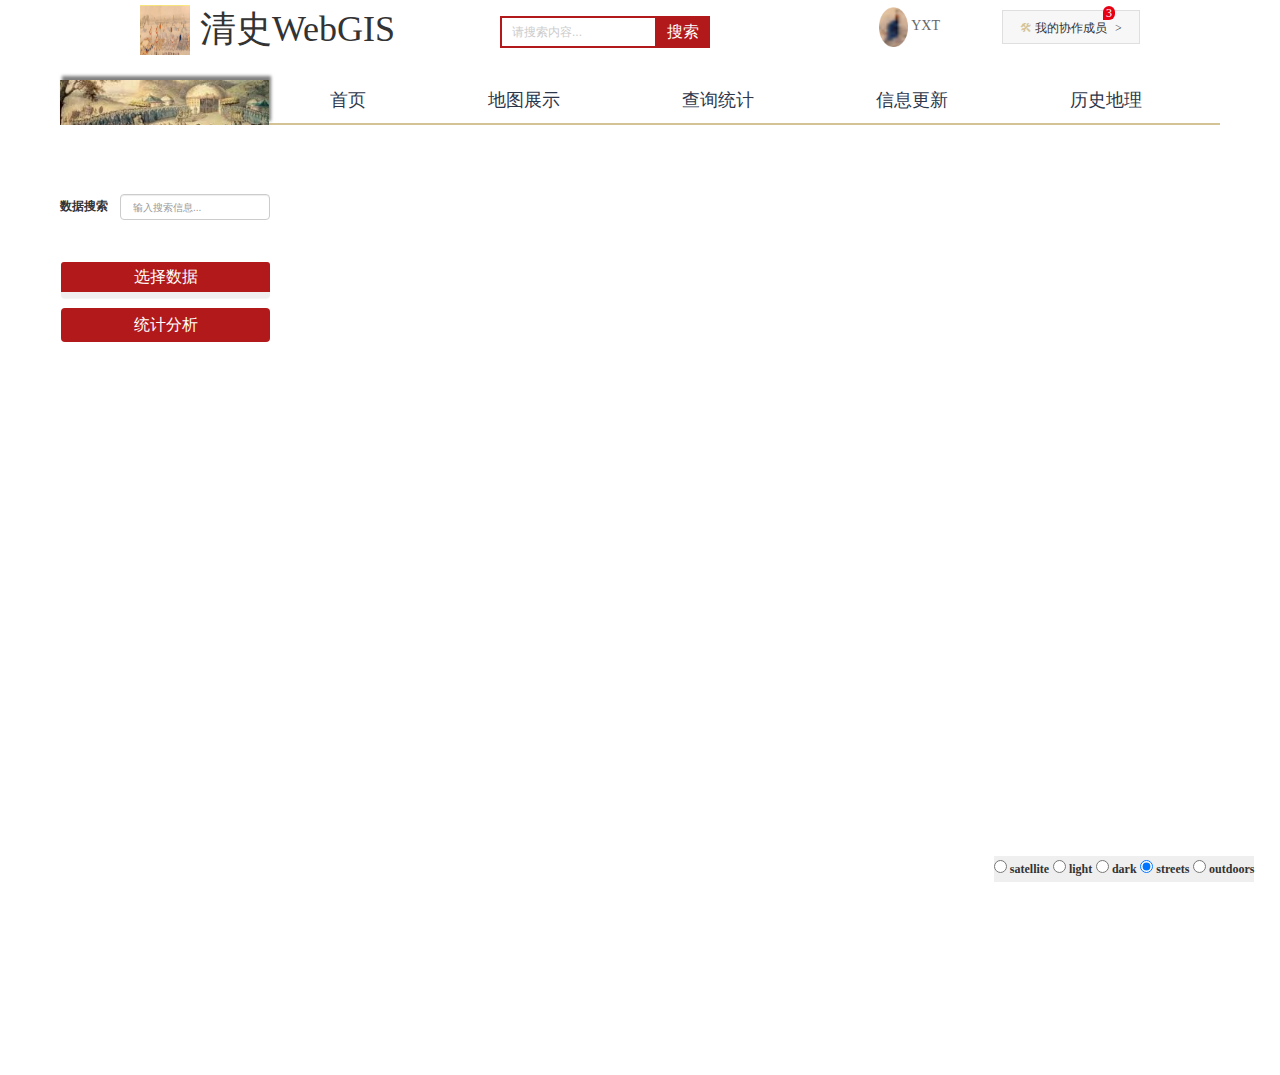
==== commit 39d62009: "improvenew1220" ====
--- a/analysis.html
+++ b/analysis.html
@@ -106,7 +106,6 @@
           type="radio"
           name="rtoggle"
           value="satellite"
-          checked="checked"
         />
         <!-- See a list of Mapbox-hosted public styles at -->
         <!-- https://docs.mapbox.com/api/maps/styles/#mapbox-styles -->
@@ -115,7 +114,13 @@
         <label for="light-v10">light</label>
         <input id="dark-v10" type="radio" name="rtoggle" value="dark" />
         <label for="dark-v10">dark</label>
-        <input id="streets-v11" type="radio" name="rtoggle" value="streets" />
+        <input
+          id="streets-v11"
+          type="radio"
+          name="rtoggle"
+          value="streets"
+          checked="checked"
+        />
         <label for="streets-v11">streets</label>
         <input id="outdoors-v11" type="radio" name="rtoggle" value="outdoors" />
         <label for="outdoors-v11">outdoors</label>
@@ -151,7 +156,7 @@
                 aria-controls="collapseOne"
                 style="font-size: 16px"
               >
-                搜索结果
+                选择数据
               </a>
             </h4>
           </div>
@@ -161,17 +166,7 @@
             role="tabpanel"
             aria-labelledby="headingOne"
           >
-            <div class="panel-body">
-              <a href="#">直隶省</a>|<a href="#">山西省</a>|<a href="#"
-                >山东省</a
-              >|<a href="#">河南省</a>|<a href="#">江苏省</a>|<a href="#"
-                >浙江省</a
-              >|<a href="#">江西省</a>|<a href="#">福建省</a>|<a href="#"
-                >广东省</a
-              >|<a href="#">广西省</a>|<a href="#">湖南省</a>|<a href="#"
-                >湖北省</a
-              >
-            </div>
+            <div class="panel-body" id="chooseData"></div>
           </div>
         </div>
         <button class="btn btn-success btn-smm" id="btn2">统计分析</button>
